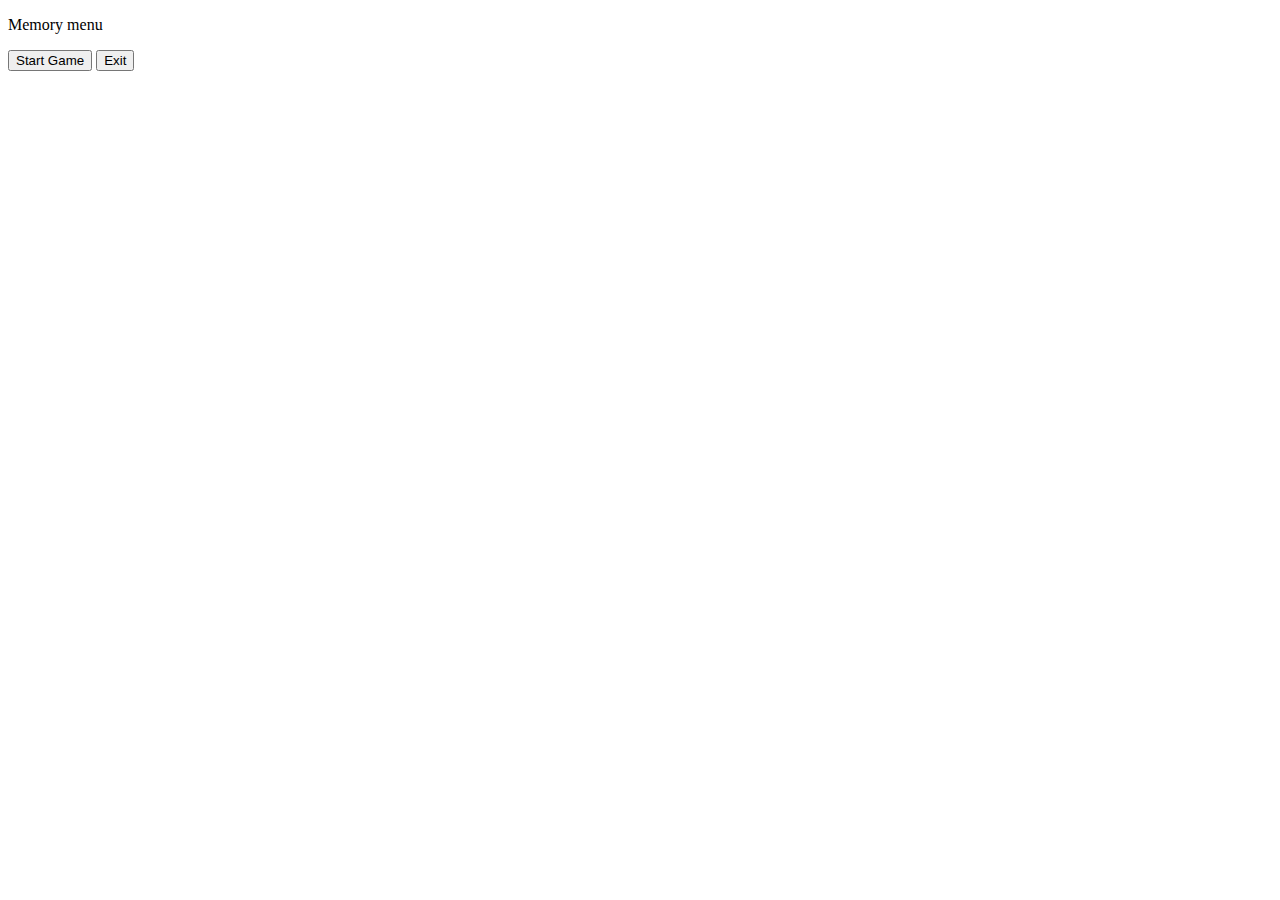
==== prac_final/html/index.html @ 0eb8fecf "inicial" ====
<!DOCTYPE html> 
<html>
	<head>
		<script src="./javascript/SceneMain.js"></script>
		<title> My first game - Menu </title>
	</head>
	<body>
		<p class="menu-object" id="title">Memory menu</p>
		<button class="menu-object" onclick="()"> 
			Start Game 
		</button>
		<button class="menu-object" onclick="exit()"> 
			Exit 
		</button>
	</body>
</html>
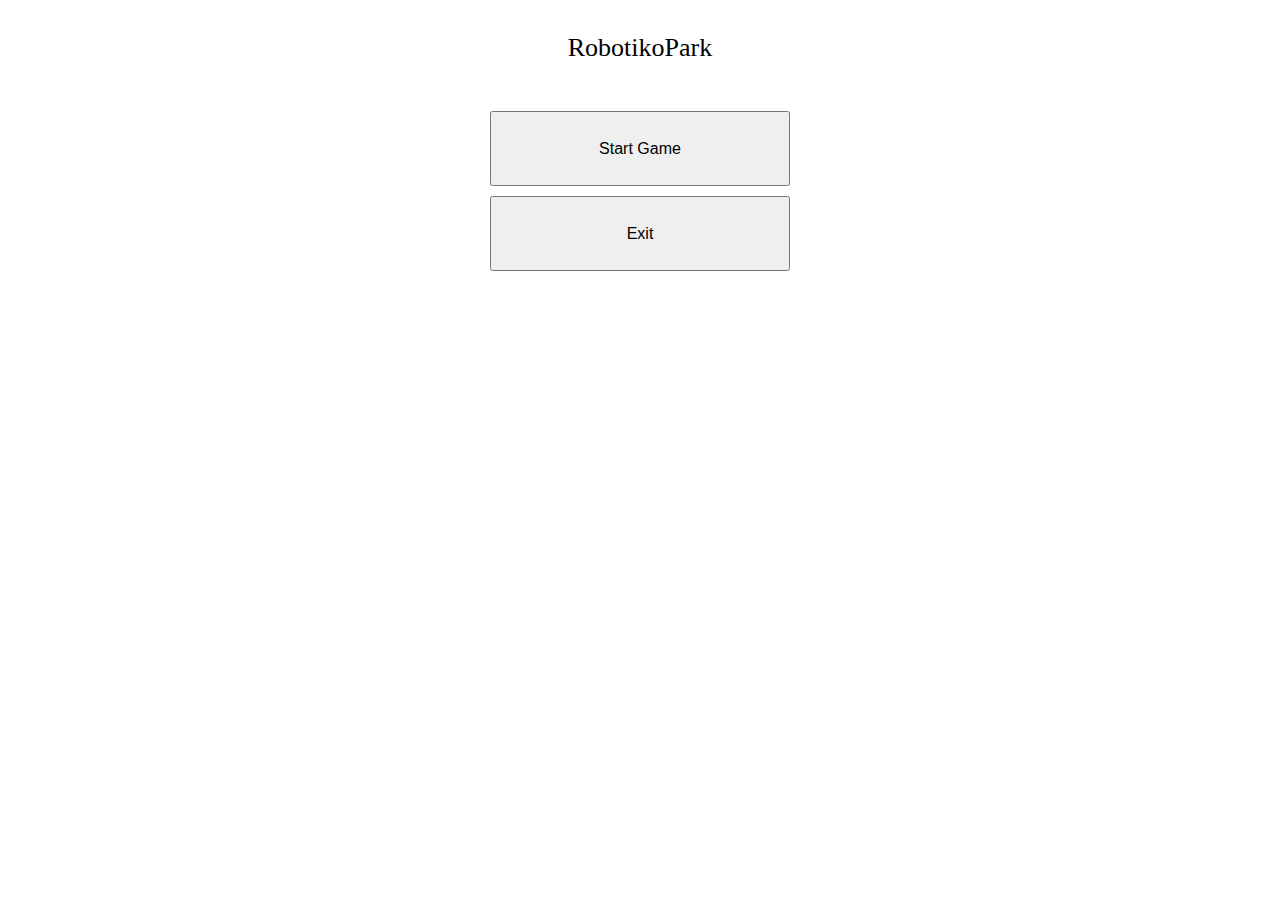
==== commit fedd8ef3: "añadimos la parte de marc" ====
--- a/prac_final/html/index.html
+++ b/prac_final/html/index.html
@@ -1,12 +1,14 @@
 <!DOCTYPE html> 
 <html>
 	<head>
-		<script src="./javascript/SceneMain.js"></script>
+		<link rel="stylesheet" href="../css/main.css">
+		<script src="../js/loader.js"></script>
+		<script src="../js/menu_controller.js"></script>
 		<title> My first game - Menu </title>
 	</head>
 	<body>
-		<p class="menu-object" id="title">Memory menu</p>
-		<button class="menu-object" onclick="()"> 
+		<p class="menu-object" id="title">RobotikoPark</p>
+		<button class="menu-object" onclick="SceneMain()"> 
 			Start Game 
 		</button>
 		<button class="menu-object" onclick="exit()"> 
--- a/prac_final/css/main.css
+++ b/prac_final/css/main.css
@@ -0,0 +1,39 @@
+input[type=number]{
+	height: 3rem;
+    font-size: 1.3rem;
+    font-weight: bold;
+    width: 3rem;
+    text-align: center;
+}
+
+#title{
+	font-size: 26px;
+	line-height: 75px;
+}
+
+.menu-object{
+	display:block;
+	margin-left: auto;
+	margin-right: auto;
+	width: 300px;
+	height: 75px;
+	font-size: 16px;
+	margin-top: 10px;
+}
+
+p{
+	text-align: center;
+}
+
+button.menu-object:active{
+	font-size: 18px;
+	width: 275px;
+	height: 70px;
+}
+
+button.menu-object:hover:not(:active){
+	font-size: 22px;
+	width: 325px;
+	height: 85px;
+}
+
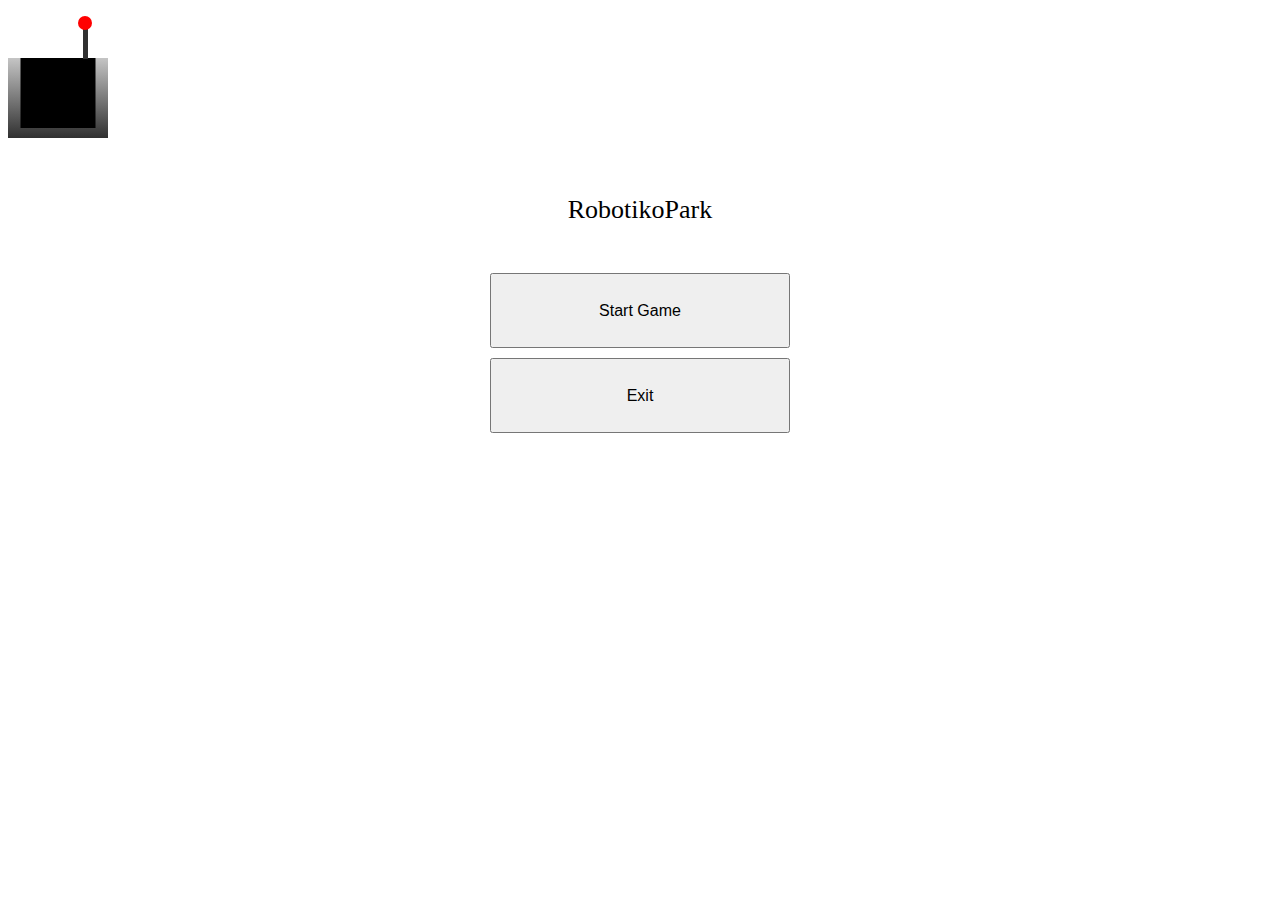
==== commit 3da1e781: "cosas del logo" ====
--- a/prac_final/html/index.html
+++ b/prac_final/html/index.html
@@ -6,7 +6,37 @@
 		<script src="../js/menu_controller.js"></script>
 		<title> My first game - Menu </title>
 	</head>
-	<body>
+	<body> 
+  		<style>
+  		svg{
+    		fill:black;
+    		fill:20px;
+ 		 }
+
+  		svg:hover {
+    		fill: white;
+    		cursor: pointer;
+  		}
+
+  		</style>
+
+  		<svg  height="150" width="120">
+
+    		<linearGradient id="grad1" x1="0%" y1="0%" x2="0%" y2="100%">
+     		<stop offset="0%" style="stop-color:rgb(197, 197, 197)" />
+      		<stop offset="100%" style="stop-color:rgb(48, 48, 48)" />
+    		</linearGradient>
+    		<rect x="0"  y="50" width="100" height="80" fill="url(#grad1)"></rect>
+    		<rect x="12.5 "  y="50" width="75" height="70" fill="black"></rect>
+    		<circle cx="33" cy="75" r="7" ></circle>
+    		<circle cx="66" cy="75" r="7"/>
+    		<rect x="43"  y="95" width="14" height="10"></rect>
+    		<rect x="75"  y="21" width="5" height="30" fill="rgb(48, 48, 48)"></rect>
+    		<circle cx="50" cy="105" r="7"/>
+    		<circle cx="77" cy="15" r="7" fill="red"/>
+    
+  		</svg>
+
 		<p class="menu-object" id="title">RobotikoPark</p>
 		<button class="menu-object" onclick="SceneMain()"> 
 			Start Game 
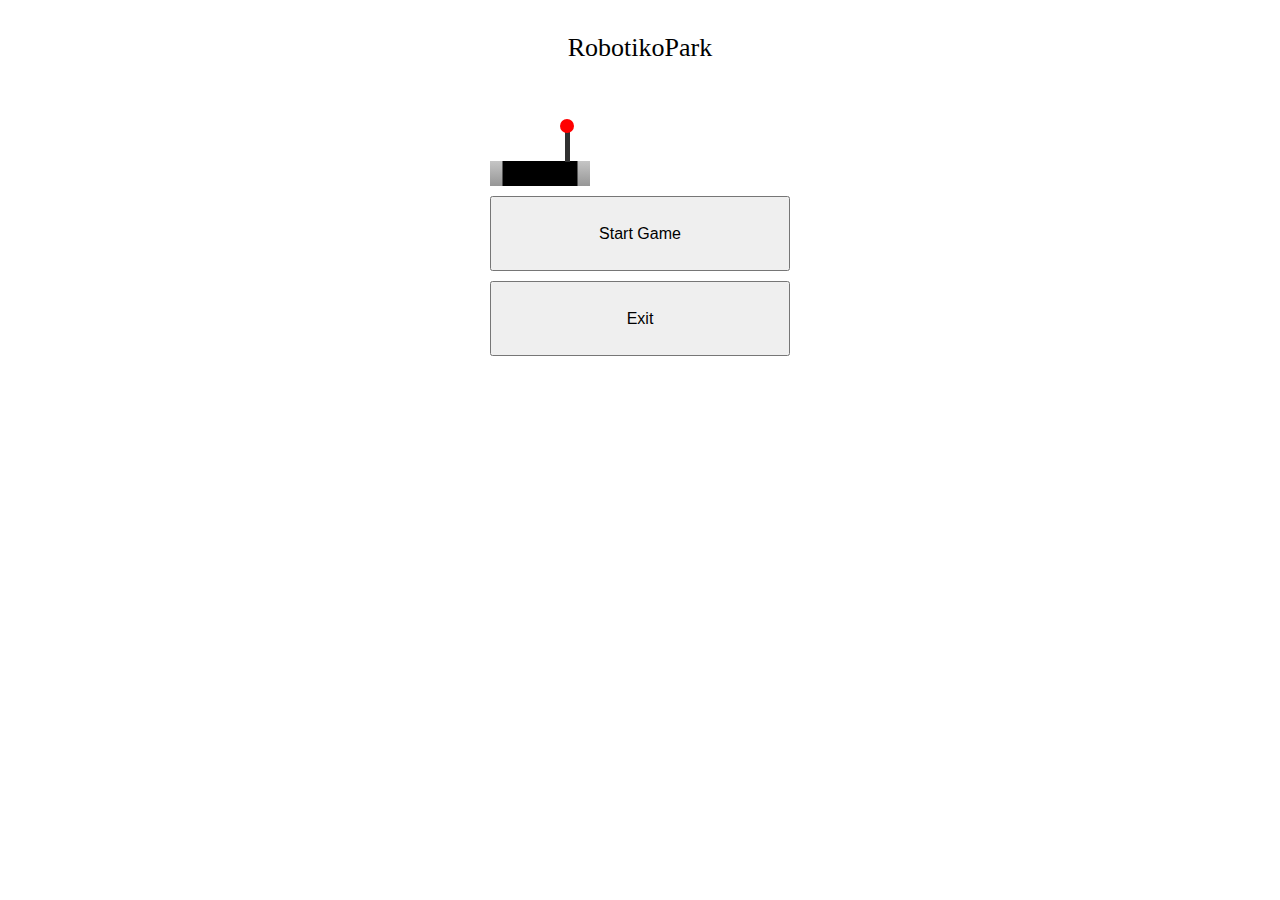
==== commit 0845c84d: "algo" ====
--- a/prac_final/html/index.html
+++ b/prac_final/html/index.html
@@ -7,37 +7,40 @@
 		<title> My first game - Menu </title>
 	</head>
 	<body> 
-  		<style>
-  		svg{
-    		fill:black;
-    		fill:20px;
- 		 }
-
-  		svg:hover {
-    		fill: white;
-    		cursor: pointer;
-  		}
-
-  		</style>
-
-  		<svg  height="150" width="120">
-
-    		<linearGradient id="grad1" x1="0%" y1="0%" x2="0%" y2="100%">
-     		<stop offset="0%" style="stop-color:rgb(197, 197, 197)" />
-      		<stop offset="100%" style="stop-color:rgb(48, 48, 48)" />
-    		</linearGradient>
-    		<rect x="0"  y="50" width="100" height="80" fill="url(#grad1)"></rect>
-    		<rect x="12.5 "  y="50" width="75" height="70" fill="black"></rect>
-    		<circle cx="33" cy="75" r="7" ></circle>
-    		<circle cx="66" cy="75" r="7"/>
-    		<rect x="43"  y="95" width="14" height="10"></rect>
-    		<rect x="75"  y="21" width="5" height="30" fill="rgb(48, 48, 48)"></rect>
-    		<circle cx="50" cy="105" r="7"/>
-    		<circle cx="77" cy="15" r="7" fill="red"/>
-    
-  		</svg>
+  		
 
 		<p class="menu-object" id="title">RobotikoPark</p>
+		
+		<style>
+			svg{
+			  fill:black;
+			  fill:20px;
+			}
+  
+			svg:hover {
+			  fill: white;
+			  cursor: pointer;
+			}
+  
+			</style>
+  
+			<svg class="menu-object"  height="150" width="120">
+  
+			  <linearGradient id="grad1" x1="0%" y1="0%" x2="0%" y2="100%">
+			   <stop offset="0%" style="stop-color:rgb(197, 197, 197)" />
+				<stop offset="100%" style="stop-color:rgb(48, 48, 48)" />
+			  </linearGradient>
+			  <rect x="0"  y="50" width="100" height="80" fill="url(#grad1)"></rect>
+			  <rect x="12.5 "  y="50" width="75" height="70" fill="black"></rect>
+			  <circle cx="33" cy="75" r="7" ></circle>
+			  <circle cx="66" cy="75" r="7"/>
+			  <rect x="43"  y="95" width="14" height="10"></rect>
+			  <rect x="75"  y="21" width="5" height="30" fill="rgb(48, 48, 48)"></rect>
+			  <circle cx="50" cy="105" r="7"/>
+			  <circle cx="77" cy="15" r="7" fill="red"/>
+	  
+			</svg>
+		</style>
 		<button class="menu-object" onclick="SceneMain()"> 
 			Start Game 
 		</button>
--- a/prac_final/css/main.css
+++ b/prac_final/css/main.css
@@ -25,6 +25,7 @@
 	text-align: center;
 }
 
+
 button.menu-object:active{
 	font-size: 18px;
 	width: 275px;
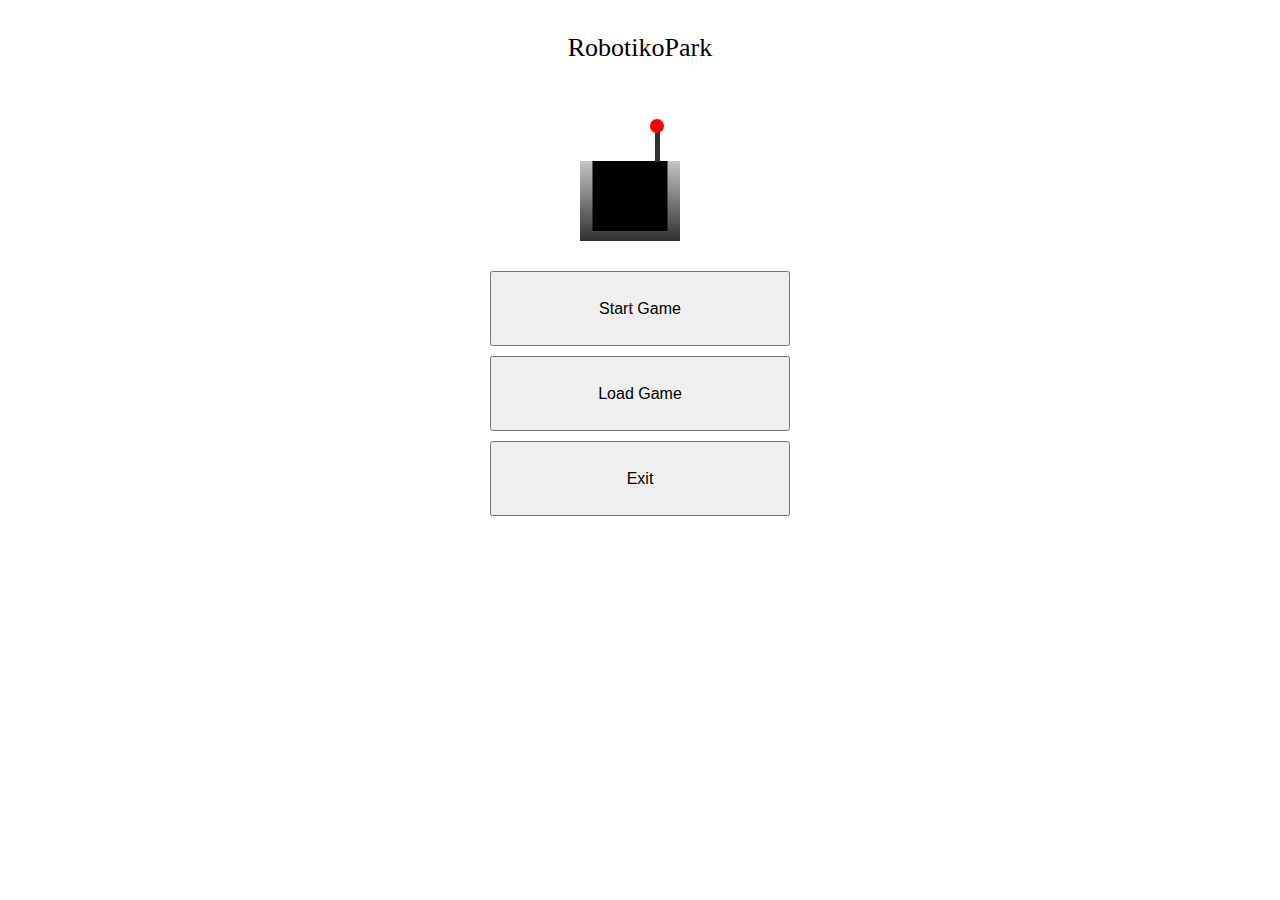
==== commit d8171654: "moltes coses jajaja" ====
--- a/prac_final/html/index.html
+++ b/prac_final/html/index.html
@@ -24,7 +24,7 @@
   
 			</style>
   
-			<svg class="menu-object"  height="150" width="120">
+			<svg   height="150" width="120">
   
 			  <linearGradient id="grad1" x1="0%" y1="0%" x2="0%" y2="100%">
 			   <stop offset="0%" style="stop-color:rgb(197, 197, 197)" />
@@ -44,6 +44,9 @@
 		<button class="menu-object" onclick="SceneMain()"> 
 			Start Game 
 		</button>
+		<button class="menu-object" onclick="load()"> 
+			Load Game 
+		</button>
 		<button class="menu-object" onclick="exit()"> 
 			Exit 
 		</button>
--- a/prac_final/css/main.css
+++ b/prac_final/css/main.css
@@ -25,6 +25,11 @@
 	text-align: center;
 }
 
+svg{
+	display: block;
+	margin-left: auto;
+	margin-right: auto;
+}
 
 button.menu-object:active{
 	font-size: 18px;
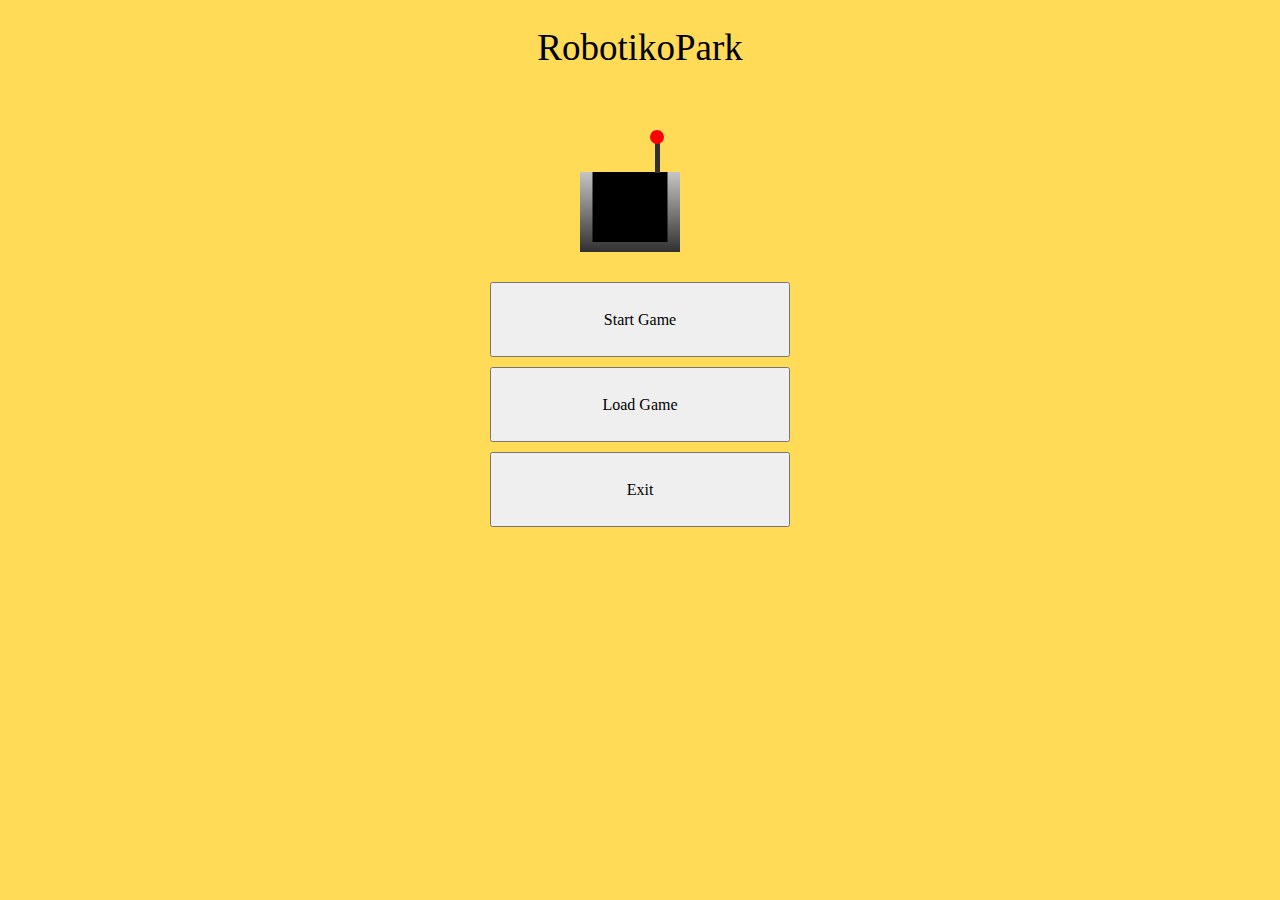
==== commit 94d51587: "<csa" ====
--- a/prac_final/html/index.html
+++ b/prac_final/html/index.html
@@ -6,9 +6,9 @@
 		<script src="../js/menu_controller.js"></script>
 		<title> My first game - Menu </title>
 	</head>
-	<body> 
+	<body id="menu"> 
   		
-
+		
 		<p class="menu-object" id="title">RobotikoPark</p>
 		
 		<style>
--- a/prac_final/css/main.css
+++ b/prac_final/css/main.css
@@ -7,8 +7,12 @@
 }
 
 #title{
-	font-size: 26px;
+	font-size: 37px;
 	line-height: 75px;
+}
+
+body#menu{
+	background-color: #FFDB58;
 }
 
 .menu-object{
@@ -19,6 +23,7 @@
 	height: 75px;
 	font-size: 16px;
 	margin-top: 10px;
+	font-family: Stencil Std, fantasy;
 }
 
 p{
@@ -26,6 +31,12 @@
 }
 
 svg{
+	display: block;
+	margin-left: auto;
+	margin-right: auto;
+}
+
+svg:hover{
 	display: block;
 	margin-left: auto;
 	margin-right: auto;
@@ -43,3 +54,12 @@
 	height: 85px;
 }
 
+.menu-object#gameover{
+	font-size: 100px;
+	margin-top: 30px;
+	margin-bottom: 185px;
+}
+
+#game_area{
+	background-color: skyblue;
+}
